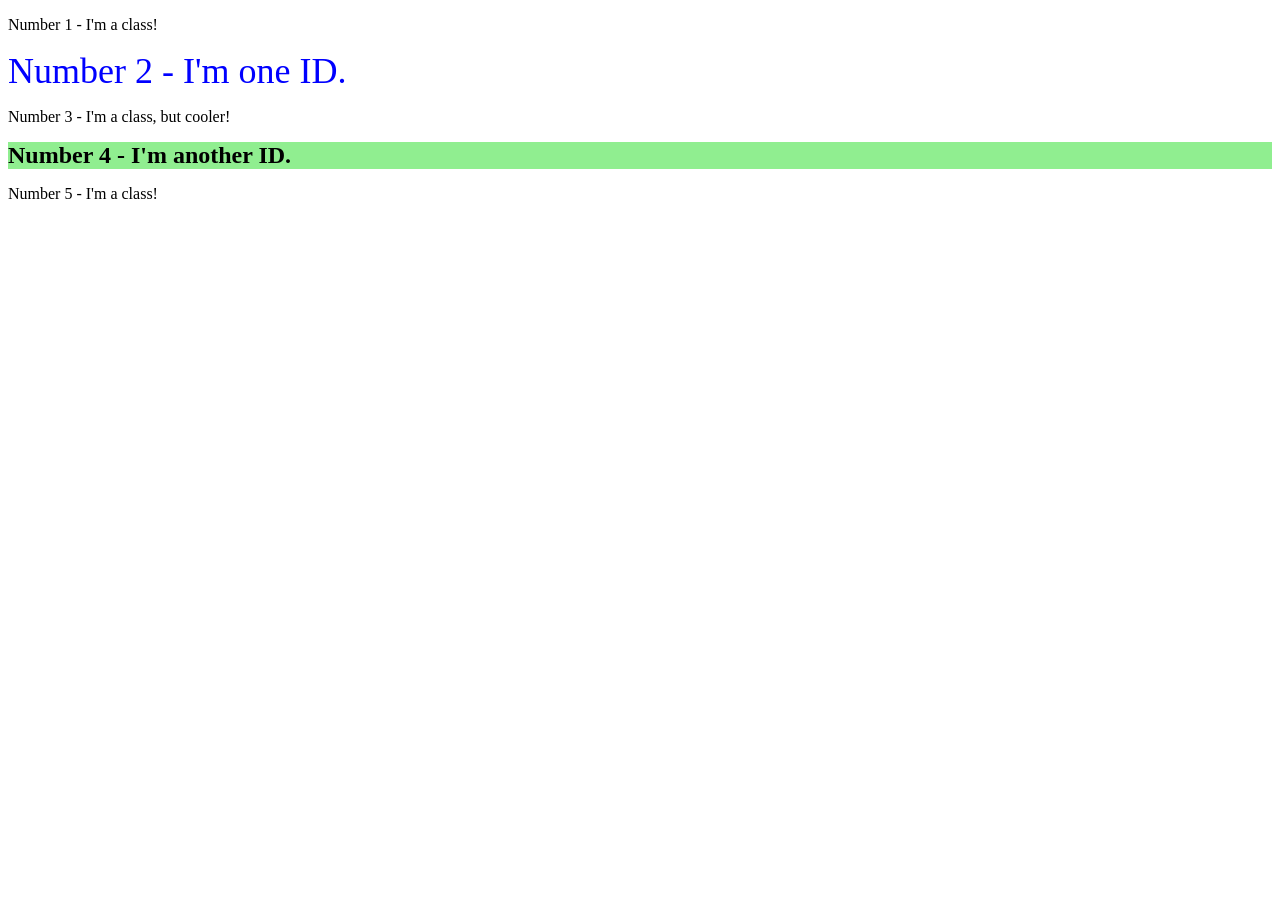
==== foundations/intro-to-css/02-class-id-selectors/index.html @ 88425084 "Add IDs to numbers 2 and 4" ====
<!DOCTYPE html>
<html lang="en">
  <head>
    <meta charset="UTF-8">
    <meta http-equiv="X-UA-Compatible" content="IE=edge">
    <meta name="viewport" content="width=device-width, initial-scale=1.0">
    <title>Class and ID Selectors</title>
    <link rel="stylesheet" href="style.css">
  </head>
  <body>
    <p>Number 1 - I'm a class!</p>
    <div id="num2">Number 2 - I'm one ID.</div>
    <p>Number 3 - I'm a class, but cooler!</p>
    <div id="num4">Number 4 - I'm another ID.</div>
    <p>Number 5 - I'm a class!</p>
  </body>
</html>
---- foundations/intro-to-css/02-class-id-selectors/style.css ----
/* Add CSS Styling */
#num2 {
    color: RGB(0, 0, 255);
    font-size: 36px;
}

#num4 {
    background-color: #90ee90;
    font-size: 24px;
    font-weight: bold;
}
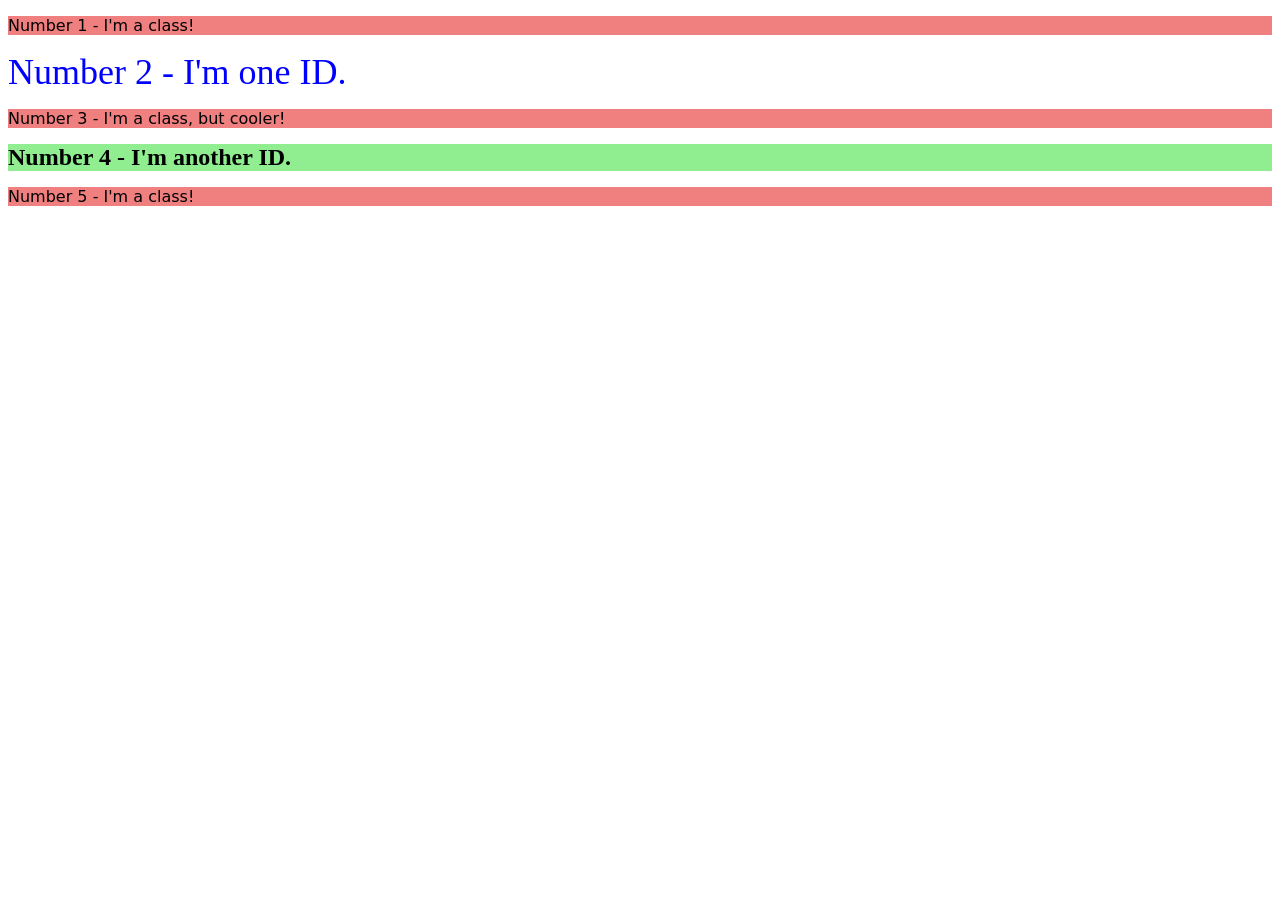
==== commit 5495209d: "Add odd-number class and apply to p elements" ====
--- a/foundations/intro-to-css/02-class-id-selectors/index.html
+++ b/foundations/intro-to-css/02-class-id-selectors/index.html
@@ -8,10 +8,10 @@
     <link rel="stylesheet" href="style.css">
   </head>
   <body>
-    <p>Number 1 - I'm a class!</p>
+    <p class="odd-number">Number 1 - I'm a class!</p>
     <div id="num2">Number 2 - I'm one ID.</div>
-    <p>Number 3 - I'm a class, but cooler!</p>
+    <p class="odd-number">Number 3 - I'm a class, but cooler!</p>
     <div id="num4">Number 4 - I'm another ID.</div>
-    <p>Number 5 - I'm a class!</p>
+    <p class="odd-number">Number 5 - I'm a class!</p>
   </body>
 </html>
--- a/foundations/intro-to-css/02-class-id-selectors/style.css
+++ b/foundations/intro-to-css/02-class-id-selectors/style.css
@@ -1,4 +1,9 @@
 /* Add CSS Styling */
+.odd-number {
+    background-color: #f08080;
+    font-family: Verdana, 'DejaVu Sans', sans-serif;
+}
+
 #num2 {
     color: RGB(0, 0, 255);
     font-size: 36px;
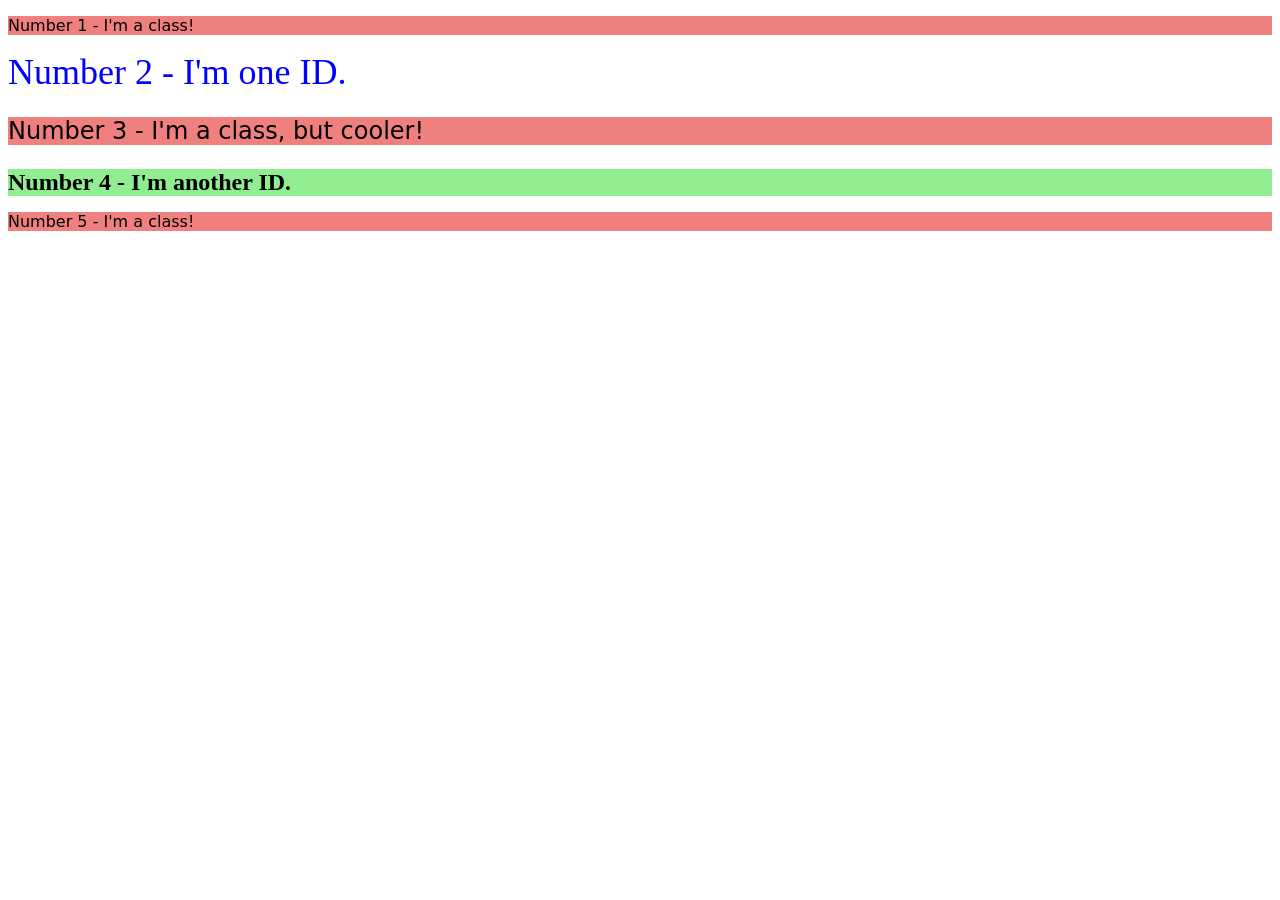
==== commit 6e2a47d9: "Complete foundations exercise 2" ====
--- a/foundations/intro-to-css/02-class-id-selectors/index.html
+++ b/foundations/intro-to-css/02-class-id-selectors/index.html
@@ -10,7 +10,7 @@
   <body>
     <p class="odd-number">Number 1 - I'm a class!</p>
     <div id="num2">Number 2 - I'm one ID.</div>
-    <p class="odd-number">Number 3 - I'm a class, but cooler!</p>
+    <p class="odd-number" id="num3">Number 3 - I'm a class, but cooler!</p>
     <div id="num4">Number 4 - I'm another ID.</div>
     <p class="odd-number">Number 5 - I'm a class!</p>
   </body>
--- a/foundations/intro-to-css/02-class-id-selectors/style.css
+++ b/foundations/intro-to-css/02-class-id-selectors/style.css
@@ -9,6 +9,10 @@
     font-size: 36px;
 }
 
+.odd-number#num3 {
+    font-size: 24px;
+}
+
 #num4 {
     background-color: #90ee90;
     font-size: 24px;
